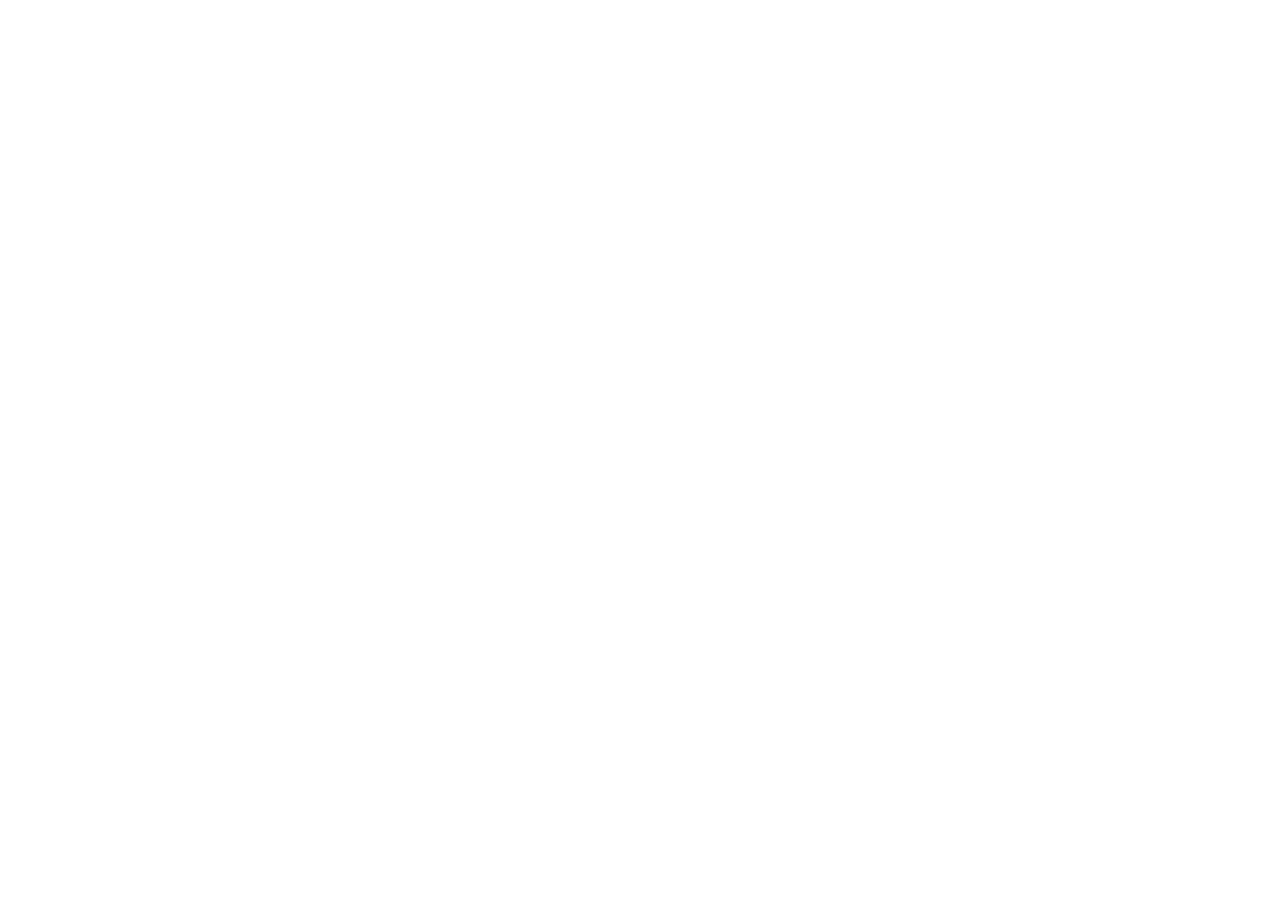
==== index.html @ 5d489e6a "first commit" ====
<!DOCTYPE html>
<html lang="en">
<head>
    <meta charset="UTF-8">
    <meta name="viewport" content="width=device-width, initial-scale=1.0">
    <title>Document</title>
</head>
<body>
    
</body>
</html>
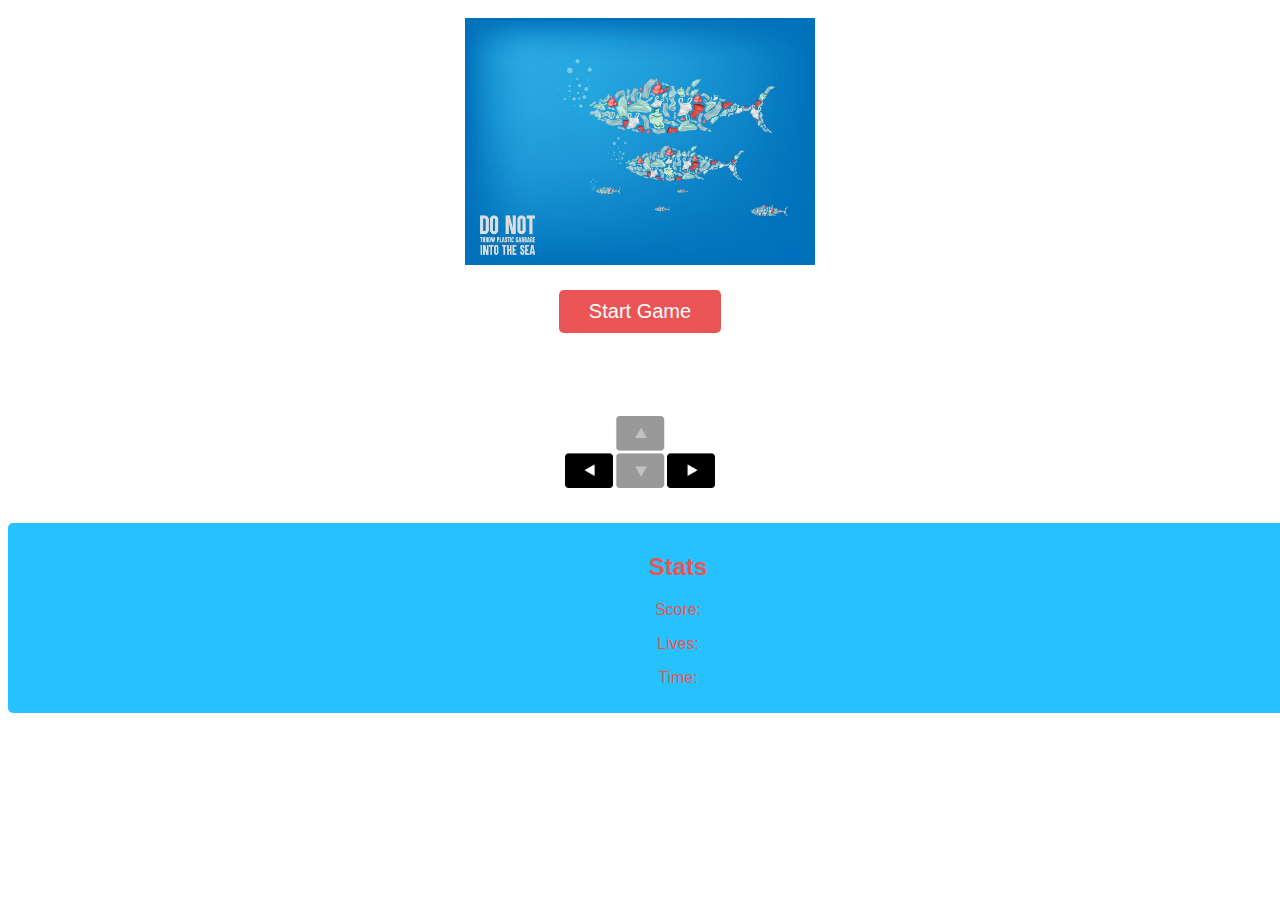
==== commit cabe81e6: "sharklogic" ====
--- a/index.html
+++ b/index.html
@@ -3,9 +3,45 @@
 <head>
     <meta charset="UTF-8">
     <meta name="viewport" content="width=device-width, initial-scale=1.0">
-    <title>Document</title>
+    <meta http-equiv="X-UA-Compatible" content="ie=edge" />
+    <link rel="stylesheet" href="/styles/style.css">
+    <title>The diver and marine litter</title>
 </head>
 <body>
+    <main>
+        <div id="game-intro">
+          <img src="/images/startgamescreen.jpg" alt="" class="logo-img" />
+          <br />
+          <button id="start-button">Start Game</button>
+          <p>Use the left, right and up arrow to control the scuba diver!</p>
+          <img src="../images/arrows.png" alt="" class="arrows-img" />
+        </div>
+  
+        <div id="game-container">
+          <div>
+            <h2>Stats</h2>
+            <p>Score: <span id="score"></span></p>
+            <p>Lives: <span id="lives"></span></p>
+            <p>Time: <span id="tempo-restante"></span></p>
+          </div>
+
+          <div id="game-screen"></div>
+          
+        </div>
+  
+        <div id="game-end">
+          <img src="../images/startgamescreen.jpg" alt="" class="logo-img" />
+          <h1>Game Over</h1>
+          <br />
+          <button id="restart-button">Restart</button>
+        </div>
+      </main>
+      <script src="/js/player.js"></script>
+      <script src="/js/obstacle.js"></script>
+      <script src="/js/enemy.js"></script>
+      <script src="/js/game.js"></script>
+      <script src="/js/script.js"></script>
+
     
 </body>
 </html>--- a/styles/style.css
+++ b/styles/style.css
@@ -0,0 +1,113 @@
+body {
+    padding: 0;
+    text-align: center;
+  }
+
+  /* ver o tamanho da tela de fundo azul*/
+  
+  #game-intro {
+    padding: 20px 0px;
+    font-size: 20px;
+    color: #fff;
+    padding: 10px 40px;
+    border: 0;
+    box-shadow: 0;
+    margin-bottom: 20px;
+    font-family: 'Segoe UI', Tahoma, Geneva, Verdana, sans-serif;
+  }
+  
+  /*mudar de acordo com os scores e tempo*/
+
+  #game-container {
+    display: flex;
+    width: 100vw;
+    padding: 20px 0px;
+    justify-content: center;
+    color: #ea5454;
+    font-family: 'Segoe UI', Tahoma, Geneva, Verdana, sans-serif;
+    background-color: rgba(0, 183, 255, 0.851);
+    padding: 10px 30px;
+    border: 0;
+    box-shadow: 0;
+    border-radius: 5px;
+    margin-bottom: 20px;
+    margin-top: 20px;
+  }
+
+  /*verificar se funciona*/
+  
+  #game-screen {
+    display: none;
+    align-content: center;
+    padding: 100px 0px;
+    overflow: hidden;
+    position: relative;
+    background-image: url(../images/gamescreen.jpg);
+    background-size: cover;
+    
+  }
+
+  
+  /*adequar essa parte*/
+  
+  @keyframes slide {
+    0% {
+      background-position: 0 -1000px;
+    }
+    95% {
+      background-position: 0 0;
+    }
+    100% {
+      background-position: 0 50px;
+    }
+  }
+  
+  #game-end {
+    display: none;
+  }
+  
+  .game-intro p {
+    font-size: 18px;
+    font-family: 'Segoe UI', Tahoma, Geneva, Verdana, sans-serif;
+  }
+  
+  .logo-img {
+    width: 350px;
+  }
+  
+  .arrows-img {
+    width: 150px;
+  }
+
+  /*ok*/
+  
+  body button {
+    font-size: 20px;
+    background-color: #ea5454;
+    color: #fff;
+    padding: 10px 30px;
+    border: 0;
+    box-shadow: 0;
+    border-radius: 5px;
+    margin-bottom: 20px;
+    margin-top: 20px;
+    font-family: 'Segoe UI', Tahoma, Geneva, Verdana, sans-serif;
+  }
+
+  .point-animation {
+    animation: point;
+    animation-duration: 4s;
+  }
+
+  @keyframes point {
+    0% {
+     opacity: 0
+     
+    }
+    50% {
+     opacity: 1
+    }
+    100% {
+     opacity: 0
+    }
+  }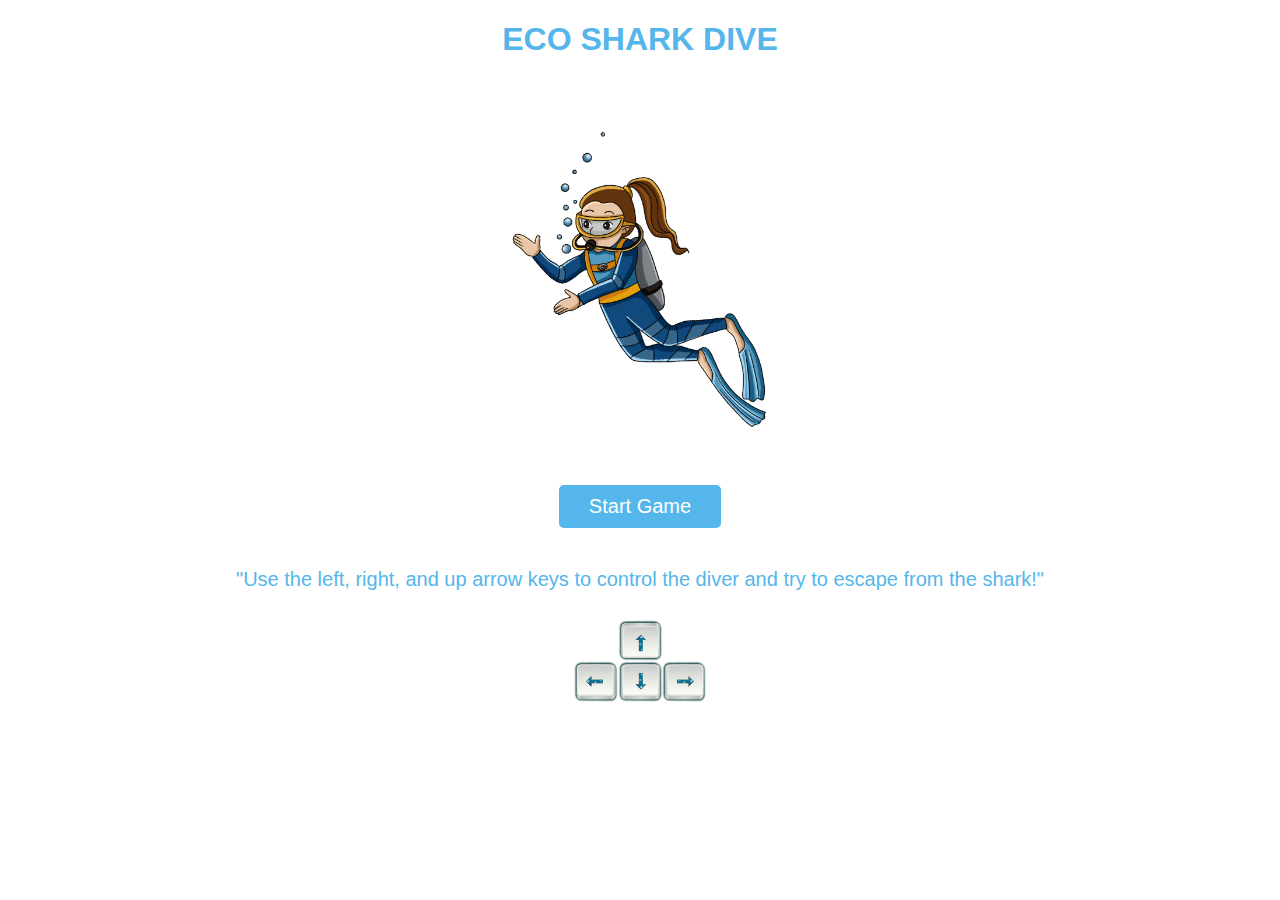
==== commit 09908230: "finalversion" ====
--- a/index.html
+++ b/index.html
@@ -5,33 +5,44 @@
     <meta name="viewport" content="width=device-width, initial-scale=1.0">
     <meta http-equiv="X-UA-Compatible" content="ie=edge" />
     <link rel="stylesheet" href="/styles/style.css">
-    <title>The diver and marine litter</title>
+    <title>Eco Shark Dive</title>
 </head>
 <body>
     <main>
+      <header class="gameTitle">
+        <div class="title">
+          <h1>ECO SHARK DIVE</h1>
+        
+          
+
+      </header>
         <div id="game-intro">
-          <img src="/images/startgamescreen.jpg" alt="" class="logo-img" />
+
+          <img src="/images/diver.png" alt="" class="logo-img" />
+        
           <br />
           <button id="start-button">Start Game</button>
-          <p>Use the left, right and up arrow to control the scuba diver!</p>
-          <img src="../images/arrows.png" alt="" class="arrows-img" />
+          <p>"Use the left, right, and up arrow keys to control the diver and try to escape from the shark!"</p>
+          <img src="/images/setas.png" alt="" class="arrows-img" />
         </div>
   
         <div id="game-container">
-          <div>
+          <div class="stats">
             <h2>Stats</h2>
             <p>Score: <span id="score"></span></p>
-            <p>Lives: <span id="lives"></span></p>
-            <p>Time: <span id="tempo-restante"></span></p>
+            <p>Lives: <span id="live">8</span></p>
+            <p>Time: <span id="time"></span></p>
           </div>
 
           <div id="game-screen"></div>
+        
+         
           
         </div>
   
         <div id="game-end">
-          <img src="../images/startgamescreen.jpg" alt="" class="logo-img" />
-          <h1>Game Over</h1>
+          <img src="/images/savetheocean.gif" alt="" width="30%"/>
+          <h1>Game Over!</h1>
           <br />
           <button id="restart-button">Restart</button>
         </div>
--- a/styles/style.css
+++ b/styles/style.css
@@ -4,34 +4,46 @@
   }
 
   /* ver o tamanho da tela de fundo azul*/
+
+  .title {
+    color: #54b6ea;
+    font-family: 'Trebuchet MS', 'Lucida Sans Unicode', 'Lucida Grande', 'Lucida Sans', Arial, sans-serif;
+    text-align: center;
+    margin-top: 10px;
+  }
+
+
+  
   
   #game-intro {
-    padding: 20px 0px;
+    padding: 30px 10px;
     font-size: 20px;
-    color: #fff;
-    padding: 10px 40px;
+    color: #54b6ea;
+    padding: 30px 40px;
     border: 0;
     box-shadow: 0;
     margin-bottom: 20px;
     font-family: 'Segoe UI', Tahoma, Geneva, Verdana, sans-serif;
   }
   
+
+
   /*mudar de acordo com os scores e tempo*/
 
   #game-container {
-    display: flex;
+ 
+    display: none;
     width: 100vw;
-    padding: 20px 0px;
-    justify-content: center;
-    color: #ea5454;
-    font-family: 'Segoe UI', Tahoma, Geneva, Verdana, sans-serif;
-    background-color: rgba(0, 183, 255, 0.851);
+    padding: 30px 10px;
+    justify-content:center;
+    color: #54b6ea;
+    font-family: 'Trebuchet MS', 'Lucida Sans Unicode', 'Lucida Grande', 'Lucida Sans', Arial, sans-serif;
     padding: 10px 30px;
     border: 0;
     box-shadow: 0;
     border-radius: 5px;
     margin-bottom: 20px;
-    margin-top: 20px;
+    margin-top: 10px;
   }
 
   /*verificar se funciona*/
@@ -42,8 +54,9 @@
     padding: 100px 0px;
     overflow: hidden;
     position: relative;
-    background-image: url(../images/gamescreen.jpg);
+    background-image: url(../images/fundomar2.jpg);
     background-size: cover;
+
     
   }
 
@@ -64,6 +77,9 @@
   
   #game-end {
     display: none;
+    font-family: 'Trebuchet MS', 'Lucida Sans Unicode', 'Lucida Grande', 'Lucida Sans', Arial, sans-serif;
+    color: #54b6ea;
+    
   }
   
   .game-intro p {
@@ -83,7 +99,7 @@
   
   body button {
     font-size: 20px;
-    background-color: #ea5454;
+    background-color: #54b6ea;
     color: #fff;
     padding: 10px 30px;
     border: 0;
@@ -91,12 +107,12 @@
     border-radius: 5px;
     margin-bottom: 20px;
     margin-top: 20px;
-    font-family: 'Segoe UI', Tahoma, Geneva, Verdana, sans-serif;
+    font-family: 'Trebuchet MS', 'Lucida Sans Unicode', 'Lucida Grande', 'Lucida Sans', Arial, sans-serif;
   }
 
   .point-animation {
     animation: point;
-    animation-duration: 4s;
+    animation-duration: 1s;
   }
 
   @keyframes point {
@@ -110,4 +126,6 @@
     100% {
      opacity: 0
     }
-  }+  }
+
+ 